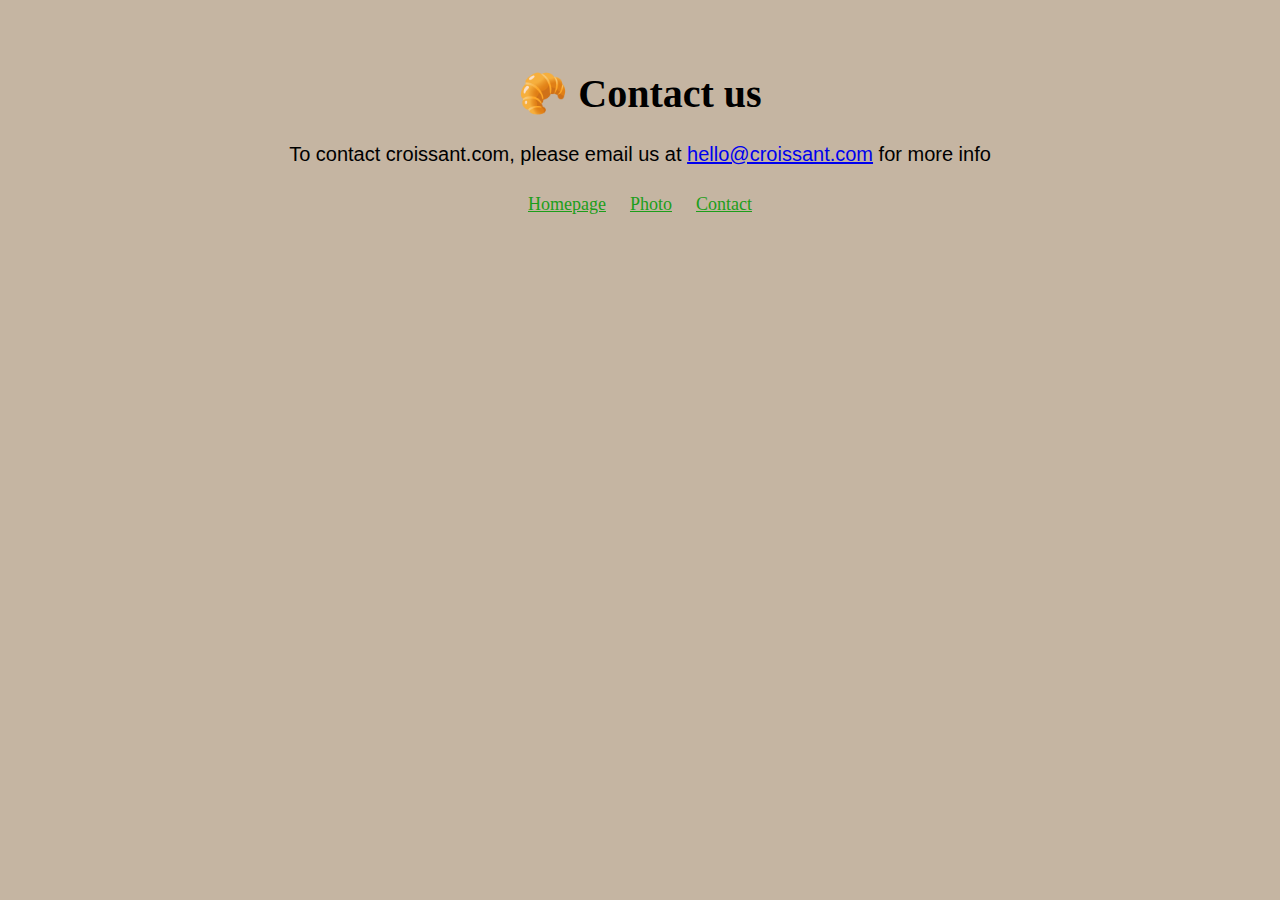
==== src/contact.html @ 19dd2d92 "created basic html and css files structures" ====
<!DOCTYPE html>
<html lang="en">
  <head>
    <meta charset="UTF-8" />
    <meta name="viewport" content="width=device-width, initial-scale=1.0" />
    <title>Contact page</title>
    <link rel="stylesheet" href="/css/styles.css" />
  </head>
  <body>
    <h1>🥐 Contact us</h1>
    <p>
      To contact croissant.com, please email us at
      <a href="hello@croissant.com">hello@croissant.com</a> for more info
    </p>
    <footer>
      <a href="/" title="Croissant">Homepage</a>
      <a href="/src/photo.html" title="Photo">Photo</a>
      <a href="/src/contact.html" title="Contact page">Contact</a>
    </footer>
  </body>
</html>
---- css/styles.css ----
body {
  background-color: rgb(197, 181, 162);
  text-align: center;
}
p {
  font-family: "Gill Sans", "Gill Sans MT", Calibri, "Trebuchet MS", sans-serif;
  font-size: 20px;
  line-height: 1;
  display: block;
  max-width: 60%;
  margin: 0 auto;
  padding-bottom: 10px;
}
h1 {
  font-size: 40px;
  margin-top: 70px;
  padding: 0 10px;
}
img {
  border-radius: 10px;
}
footer {
  margin: 20px;
}
footer a {
  padding: 10px;
  color: #1c9e1a;
  font-size: 18px;
}
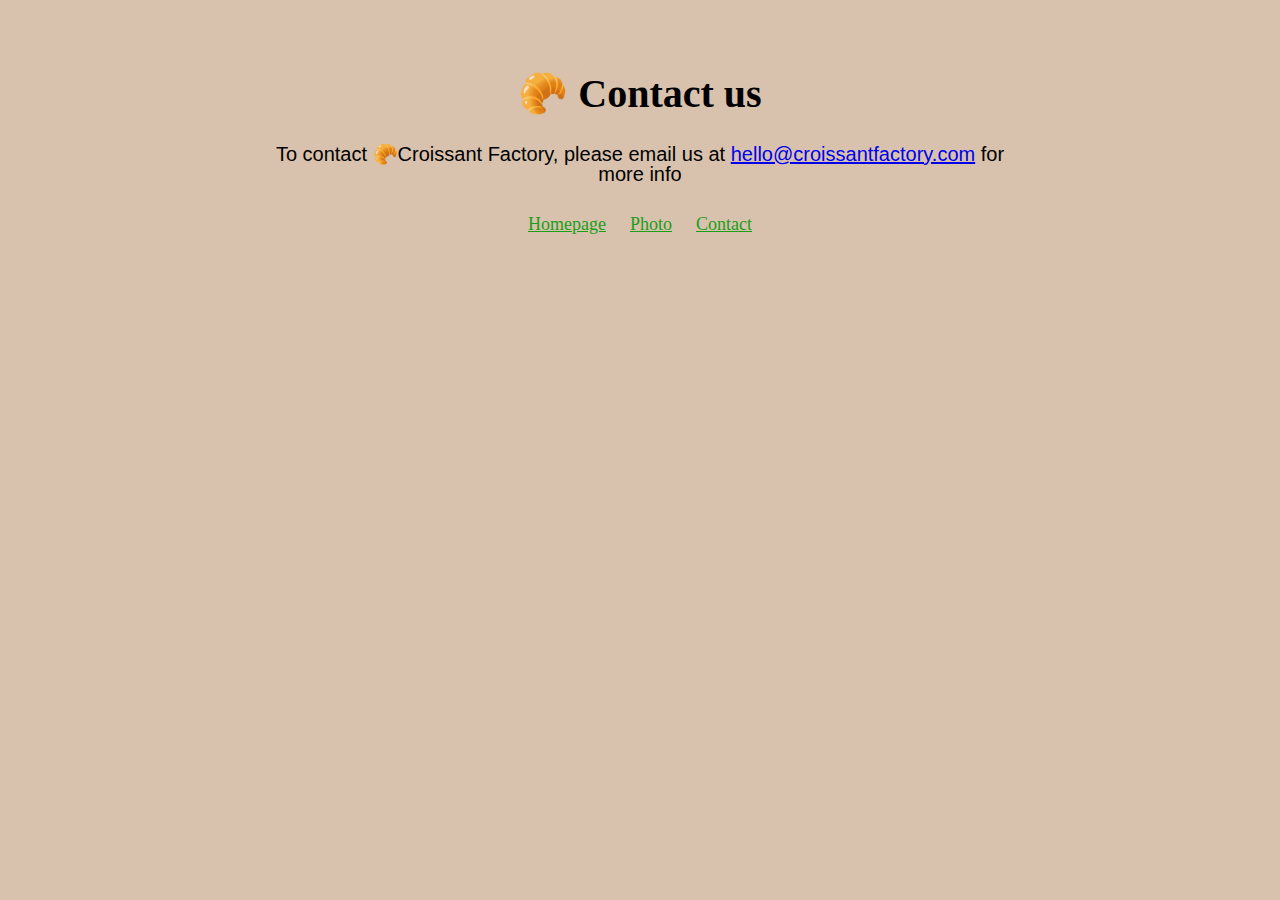
==== commit 2750f2c1: "improve some CSS , made some changes to the titles in html footer tags ,also changed titles in the h" ====
--- a/src/contact.html
+++ b/src/contact.html
@@ -3,14 +3,15 @@
   <head>
     <meta charset="UTF-8" />
     <meta name="viewport" content="width=device-width, initial-scale=1.0" />
-    <title>Contact page</title>
+    <title>Contact page-🥐Croissant Factory</title>
     <link rel="stylesheet" href="/css/styles.css" />
   </head>
   <body>
     <h1>🥐 Contact us</h1>
     <p>
-      To contact croissant.com, please email us at
-      <a href="hello@croissant.com">hello@croissant.com</a> for more info
+      To contact 🥐Croissant Factory, please email us at
+      <a href="hello@croissantfactory.com">hello@croissantfactory.com</a> for
+      more info
     </p>
     <footer>
       <a href="/" title="Croissant">Homepage</a>
--- a/css/styles.css
+++ b/css/styles.css
@@ -1,5 +1,5 @@
 body {
-  background-color: rgb(197, 181, 162);
+  background-color: #d8c2ad;
   text-align: center;
 }
 p {
@@ -16,8 +16,11 @@
   margin-top: 70px;
   padding: 0 10px;
 }
-img {
+.croissant-photo {
+  max-width: 100%;
   border-radius: 10px;
+  display: block;
+  margin: 30px auto;
 }
 footer {
   margin: 20px;
